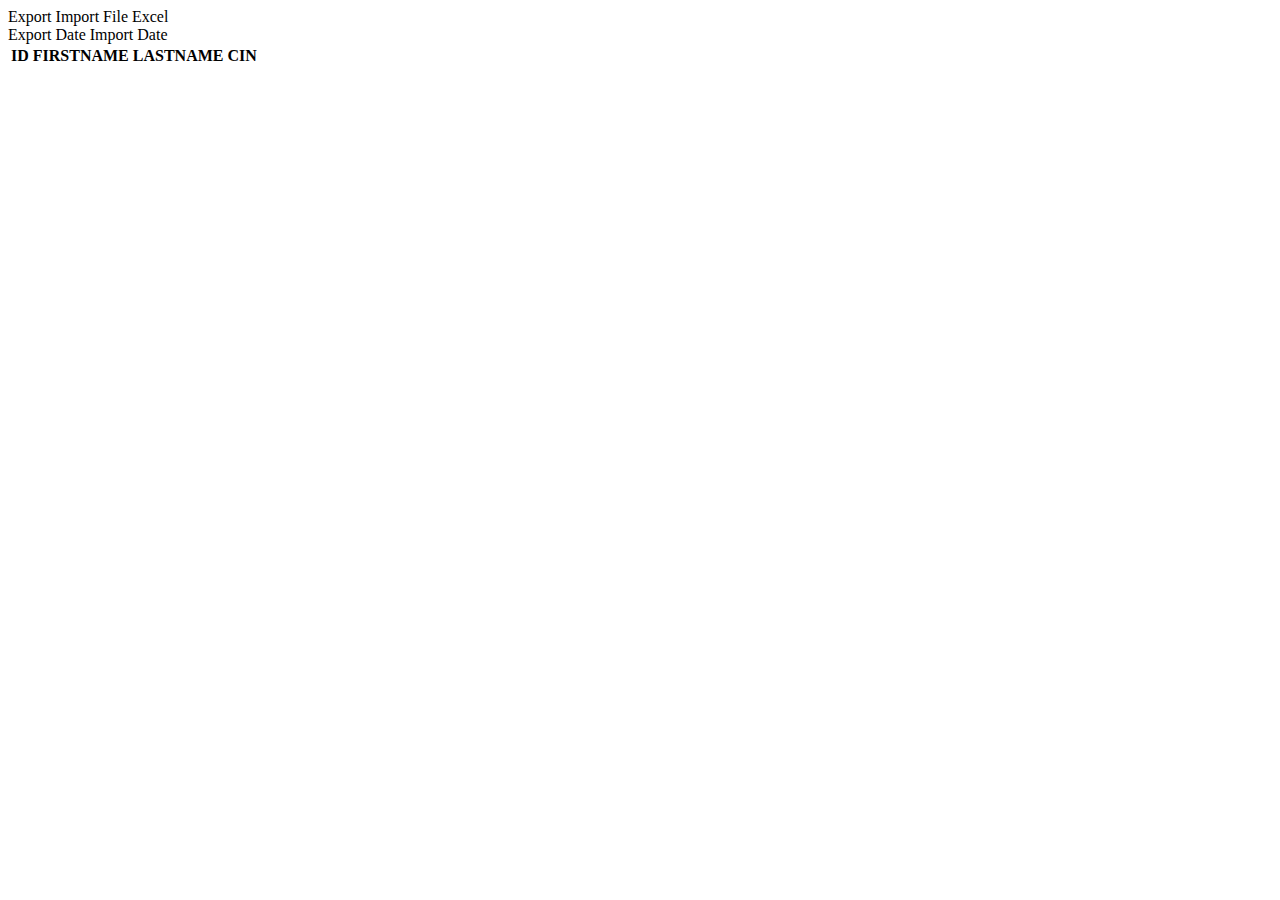
==== src/main/resources/templates/index.html @ 8098879e "push project for export and import data" ====
<!DOCTYPE html>
<html lang="en" xmlns:th="http://www.thymeleaf.org">

<head>
    <meta charset="UTF-8">
    <meta http-equiv="X-UA-Compatible" content="IE=edge">
    <meta name="viewport" content="width=device-width, initial-scale=1.0">

    <!-- Bootstrap CSS -->
    <link href="https://cdn.jsdelivr.net/npm/bootstrap@5.1.3/dist/css/bootstrap.min.css" rel="stylesheet" integrity="sha384-1BmE4kWBq78iYhFldvKuhfTAU6auU8tT94WrHftjDbrCEXSU1oBoqyl2QvZ6jIW3" crossorigin="anonymous">

    <title>List Customers</title>
</head>

<body>
    <nav class="navbar navbar-dark bg-dark">
        <div class="container-fluid">
            <span class="navbar-brand mb-0 h1">Export Import File Excel</span>
        </div>
    </nav>


    <div class="container">
        <a th:href="@{/excelExport}" class="btn btn-outline-danger mt-5 mb-2">Export Date</a>
        <a class="btn btn-outline-success mt-5 mb-2">Import Date</a>
        <table class="table table-striped">
            <thead>
                <tr>
                    <th>ID</th>
                    <th>FIRSTNAME</th>
                    <th>LASTNAME</th>
                    <th>CIN</th>
                </tr>
            </thead>
            <tbody>
                <tr th:each="customer:${customers}">
                    <td th:text="${customer.id}"> </td>
                    <td th:text="${customer.firstName}"> </td>
                    <td th:text="${customer.lastName}"> </td>
                    <td th:text="${customer.cin}"> </td>
                </tr>
            </tbody>
        </table>
    </div>
    <!-- Option 1: Bootstrap Bundle with Popper -->
    <script src="https://cdn.jsdelivr.net/npm/bootstrap@5.1.3/dist/js/bootstrap.bundle.min.js" integrity="sha384-ka7Sk0Gln4gmtz2MlQnikT1wXgYsOg+OMhuP+IlRH9sENBO0LRn5q+8nbTov4+1p" crossorigin="anonymous"></script>

</body>

</html>
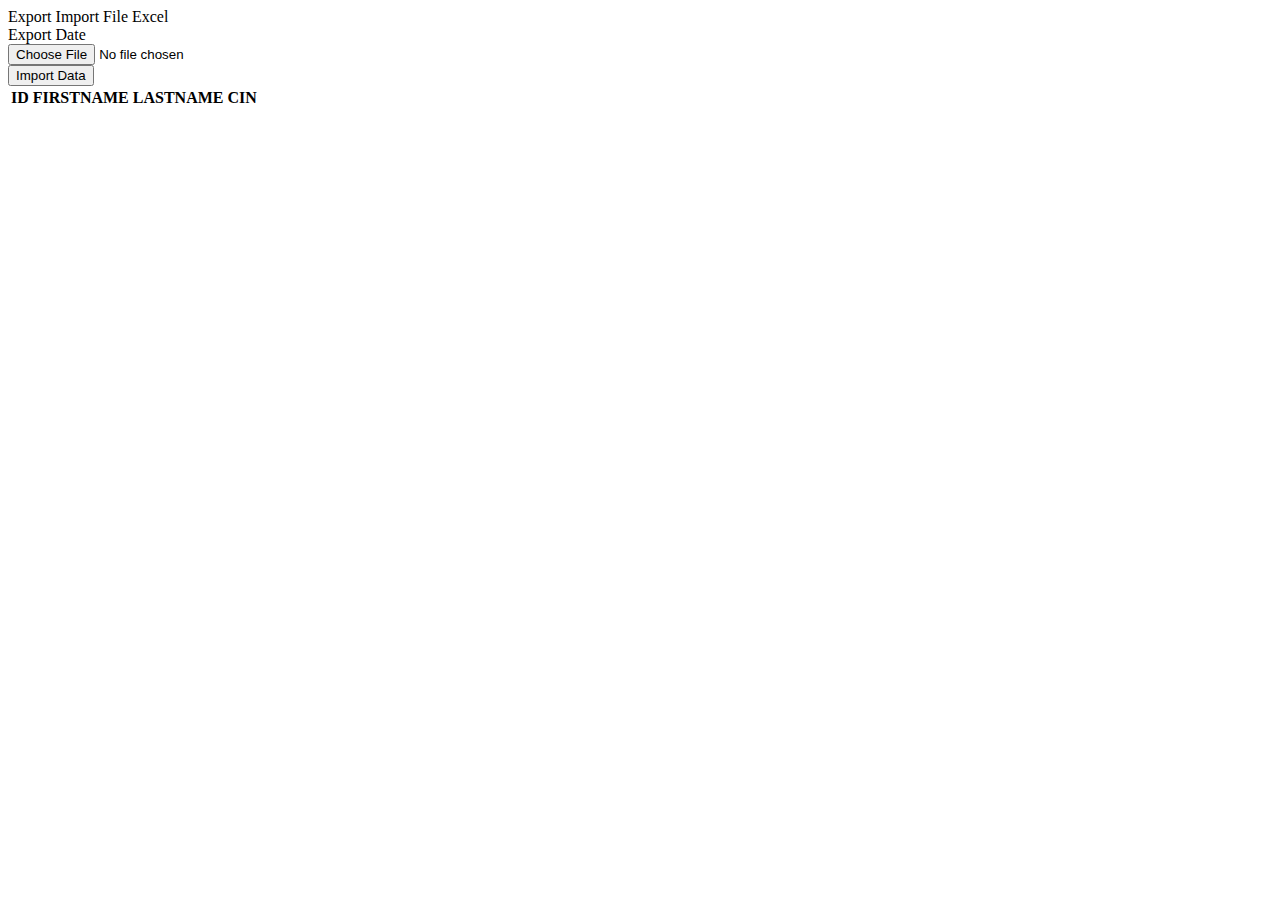
==== commit 50c360f1: "import date" ====
--- a/src/main/resources/templates/index.html
+++ b/src/main/resources/templates/index.html
@@ -22,7 +22,14 @@
 
     <div class="container">
         <a th:href="@{/excelExport}" class="btn btn-outline-danger mt-5 mb-2">Export Date</a>
-        <a class="btn btn-outline-success mt-5 mb-2">Import Date</a>
+        <form class="form-check-inline mt-5" th:action="@{/import-excel}" method="POST" enctype="multipart/form-data">
+            <div class="form-group">
+                <input type="file" name="file" class="form-control" value="chose file do u want import data">
+            </div>
+            <input type="submit" value="Import Data" class="btn btn-outline-success mt-2">
+        </form>
+
+
         <table class="table table-striped">
             <thead>
                 <tr>
